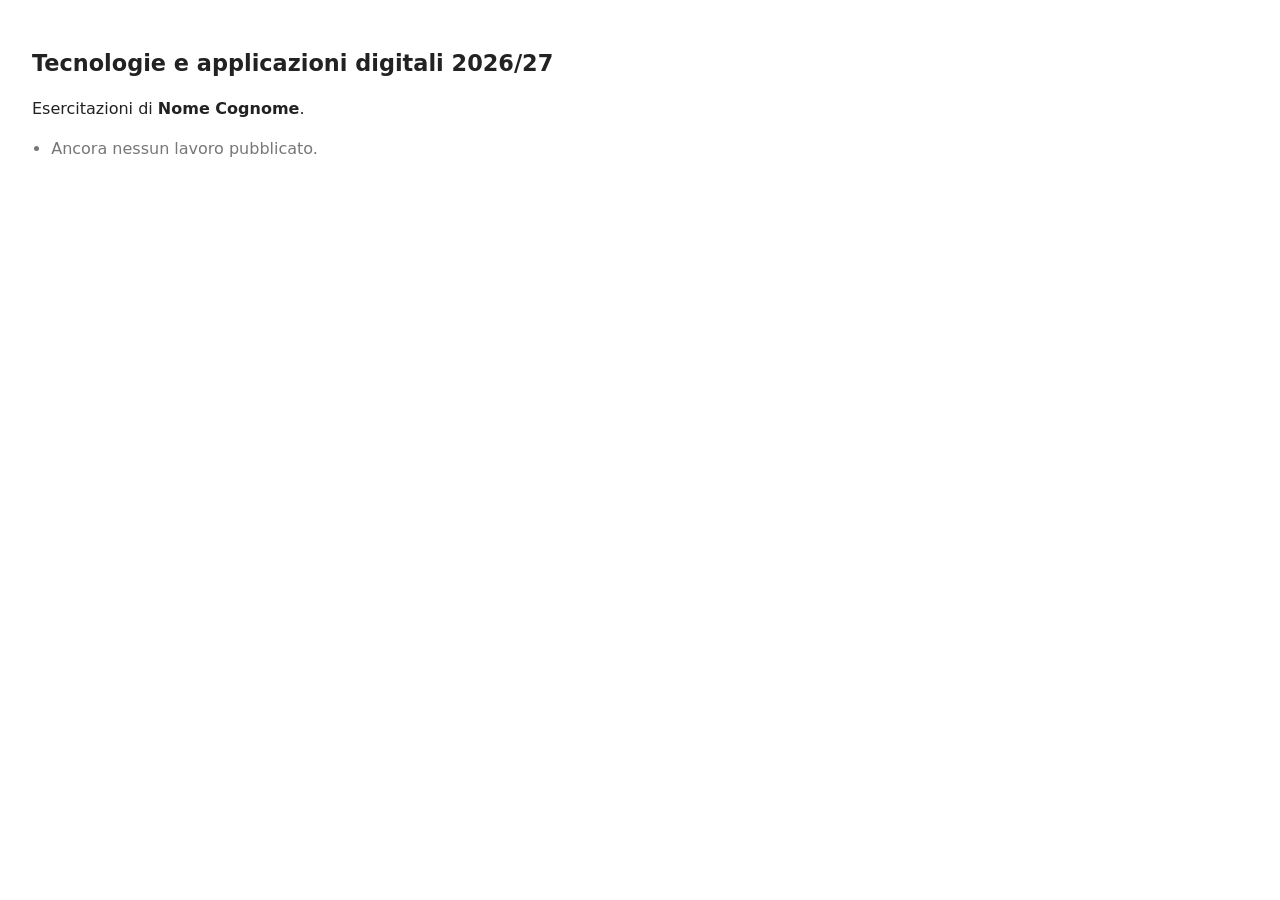
==== index.html @ 56bf0aa4 "Initial commit" ====
<!DOCTYPE html>
<html lang="it">
<head>
  <meta charset="utf-8">
  <meta name="viewport" content="width=device-width, initial-scale=1">
  <title>Tecnologie e applicazioni digitali 2026/27</title>
  <style>
    body {
      margin: 0;
      padding: 2rem;
      font-family: system-ui, sans-serif;
      line-height: 1.5;
      color: #222;
      background: #fff;
    }
    h1 { font-size: 1.4rem; font-weight: 600; }
    ul { padding-left: 1.2rem; }
    li { margin-bottom: 0.3rem; }
    .vuoto { color: #777; }
  </style>
</head>
<body>
  <h1>Tecnologie e applicazioni digitali 2026/27</h1>
  <p>Esercitazioni di <strong>Nome Cognome</strong>.</p>

  <!-- Il comando /crea aggiunge qui una voce per ogni cartella creata. -->
  <ul>
    <li class="vuoto">Ancora nessun lavoro pubblicato.</li>
  </ul>
</body>
</html>
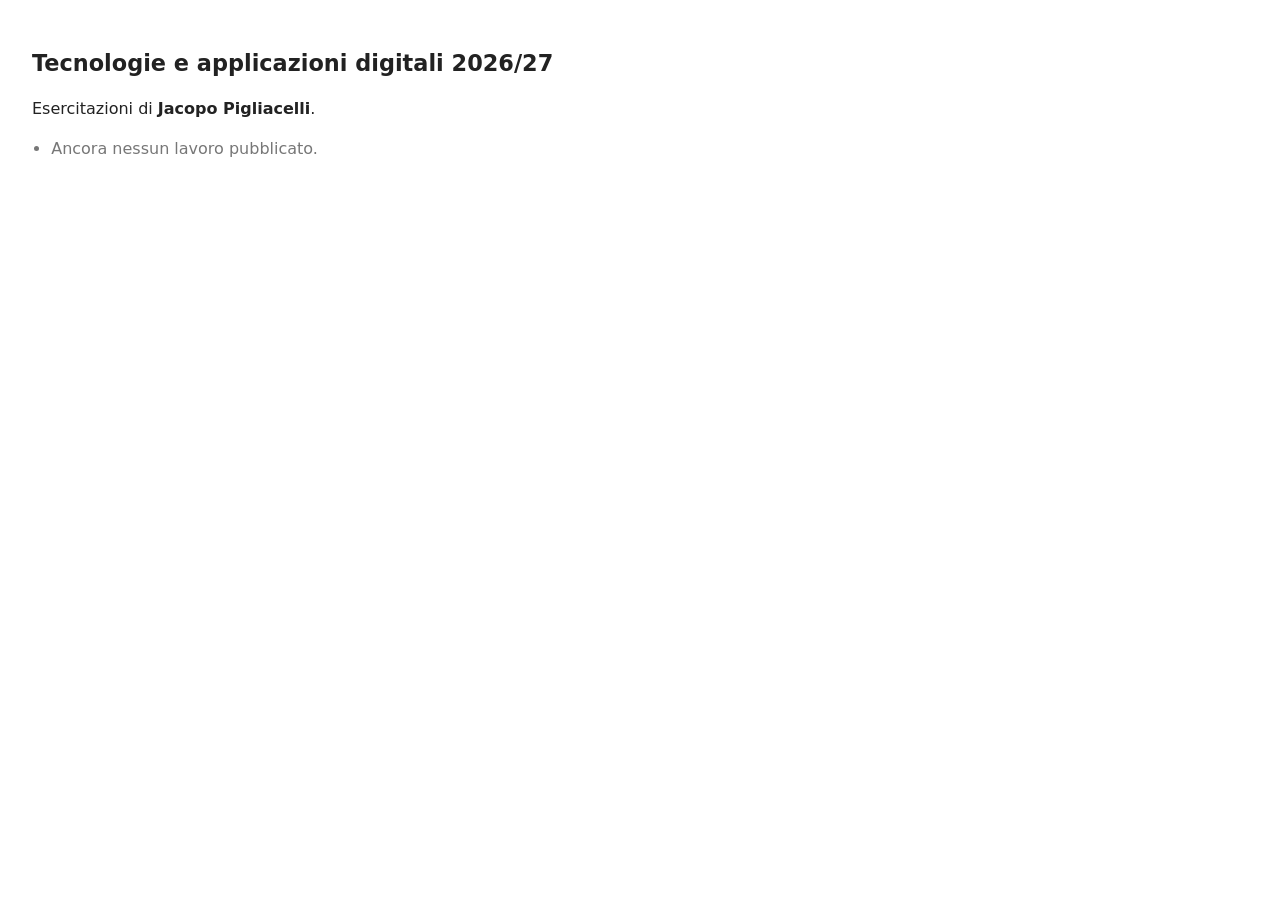
==== commit 33dfd770: "Personalizza nome e indirizzo del repository Co-authored-by: Copilot <223556219+Copilot@users.norepl" ====
--- a/index.html
+++ b/index.html
@@ -21,7 +21,7 @@
 </head>
 <body>
   <h1>Tecnologie e applicazioni digitali 2026/27</h1>
-  <p>Esercitazioni di <strong>Nome Cognome</strong>.</p>
+  <p>Esercitazioni di <strong>Jacopo Pigliacelli</strong>.</p>
 
   <!-- Il comando /crea aggiunge qui una voce per ogni cartella creata. -->
   <ul>
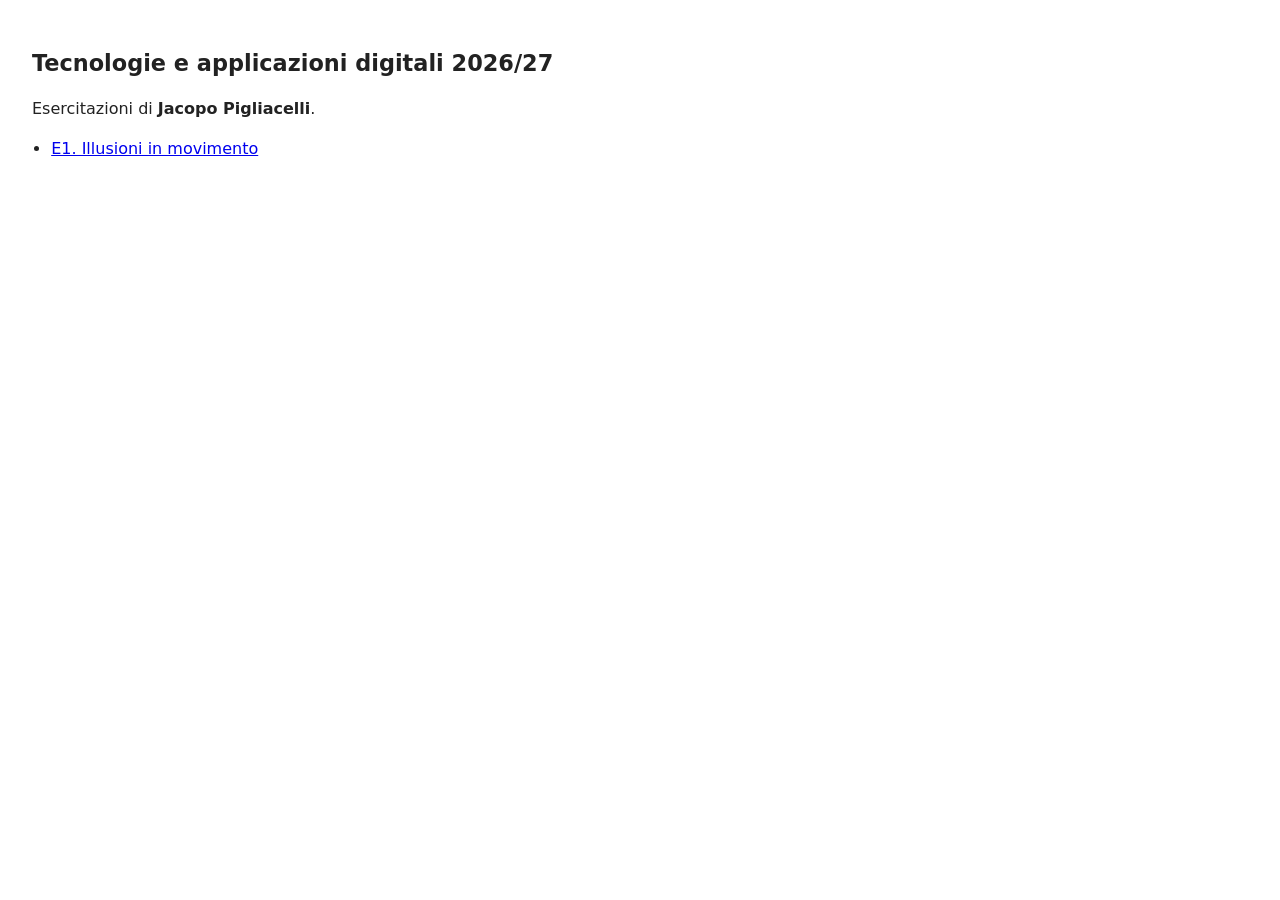
==== commit 81198915: "Consegna es1: anelli concentrici di chevron, sfasamento 0.065 e anteprima" ====
--- a/index.html
+++ b/index.html
@@ -25,7 +25,7 @@
 
   <!-- Il comando /crea aggiunge qui una voce per ogni cartella creata. -->
   <ul>
-    <li class="vuoto">Ancora nessun lavoro pubblicato.</li>
+    <li><a href="es1/">E1. Illusioni in movimento</a></li>
   </ul>
 </body>
 </html>
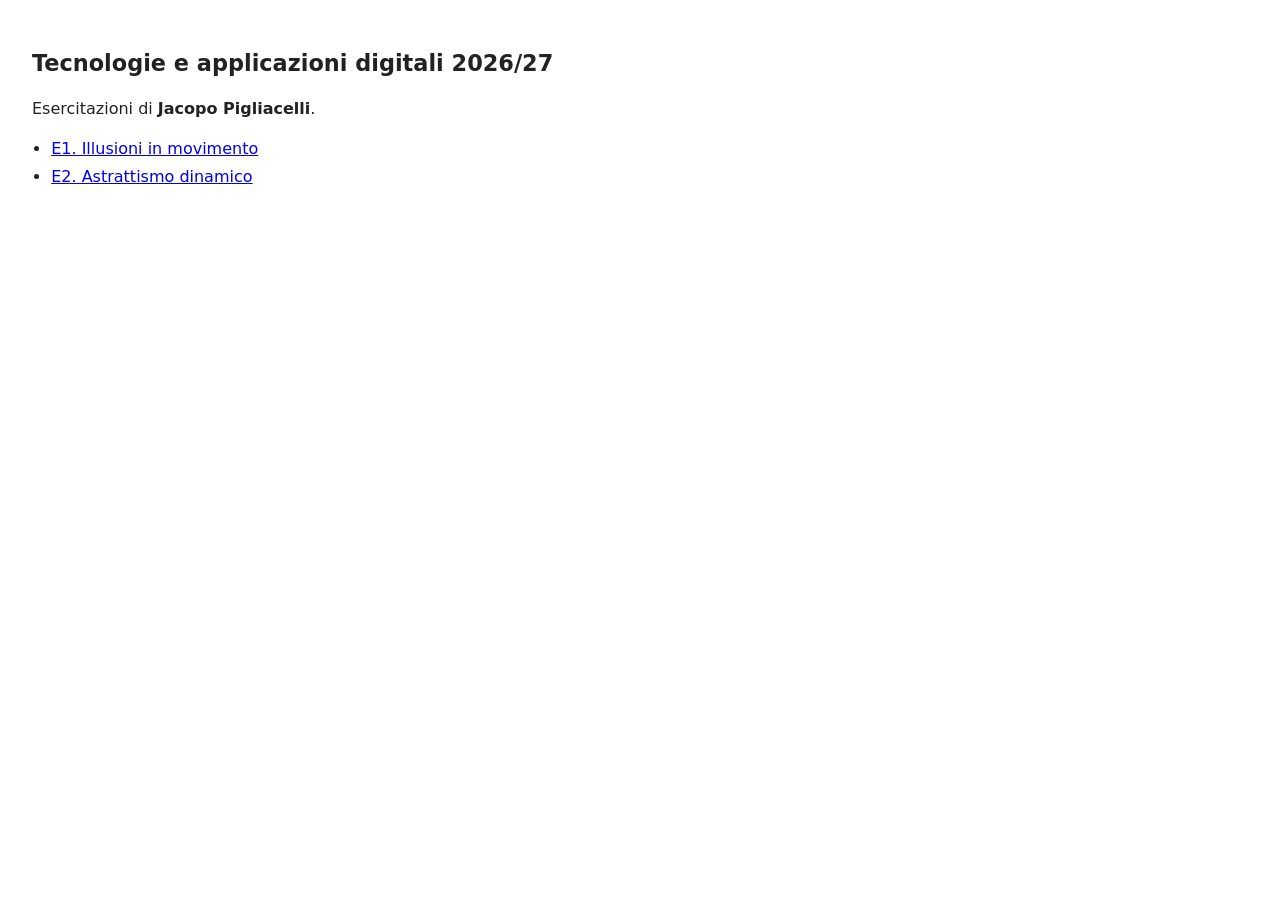
==== commit 5b2482c8: "Consegna es2: Broadway Boogie-Woogie Co-authored-by: Copilot <223556219+Copilot@users.noreply.github" ====
--- a/index.html
+++ b/index.html
@@ -26,6 +26,7 @@
   <!-- Il comando /crea aggiunge qui una voce per ogni cartella creata. -->
   <ul>
     <li><a href="es1/">E1. Illusioni in movimento</a></li>
+    <li><a href="es2/">E2. Astrattismo dinamico</a></li>
   </ul>
 </body>
 </html>
